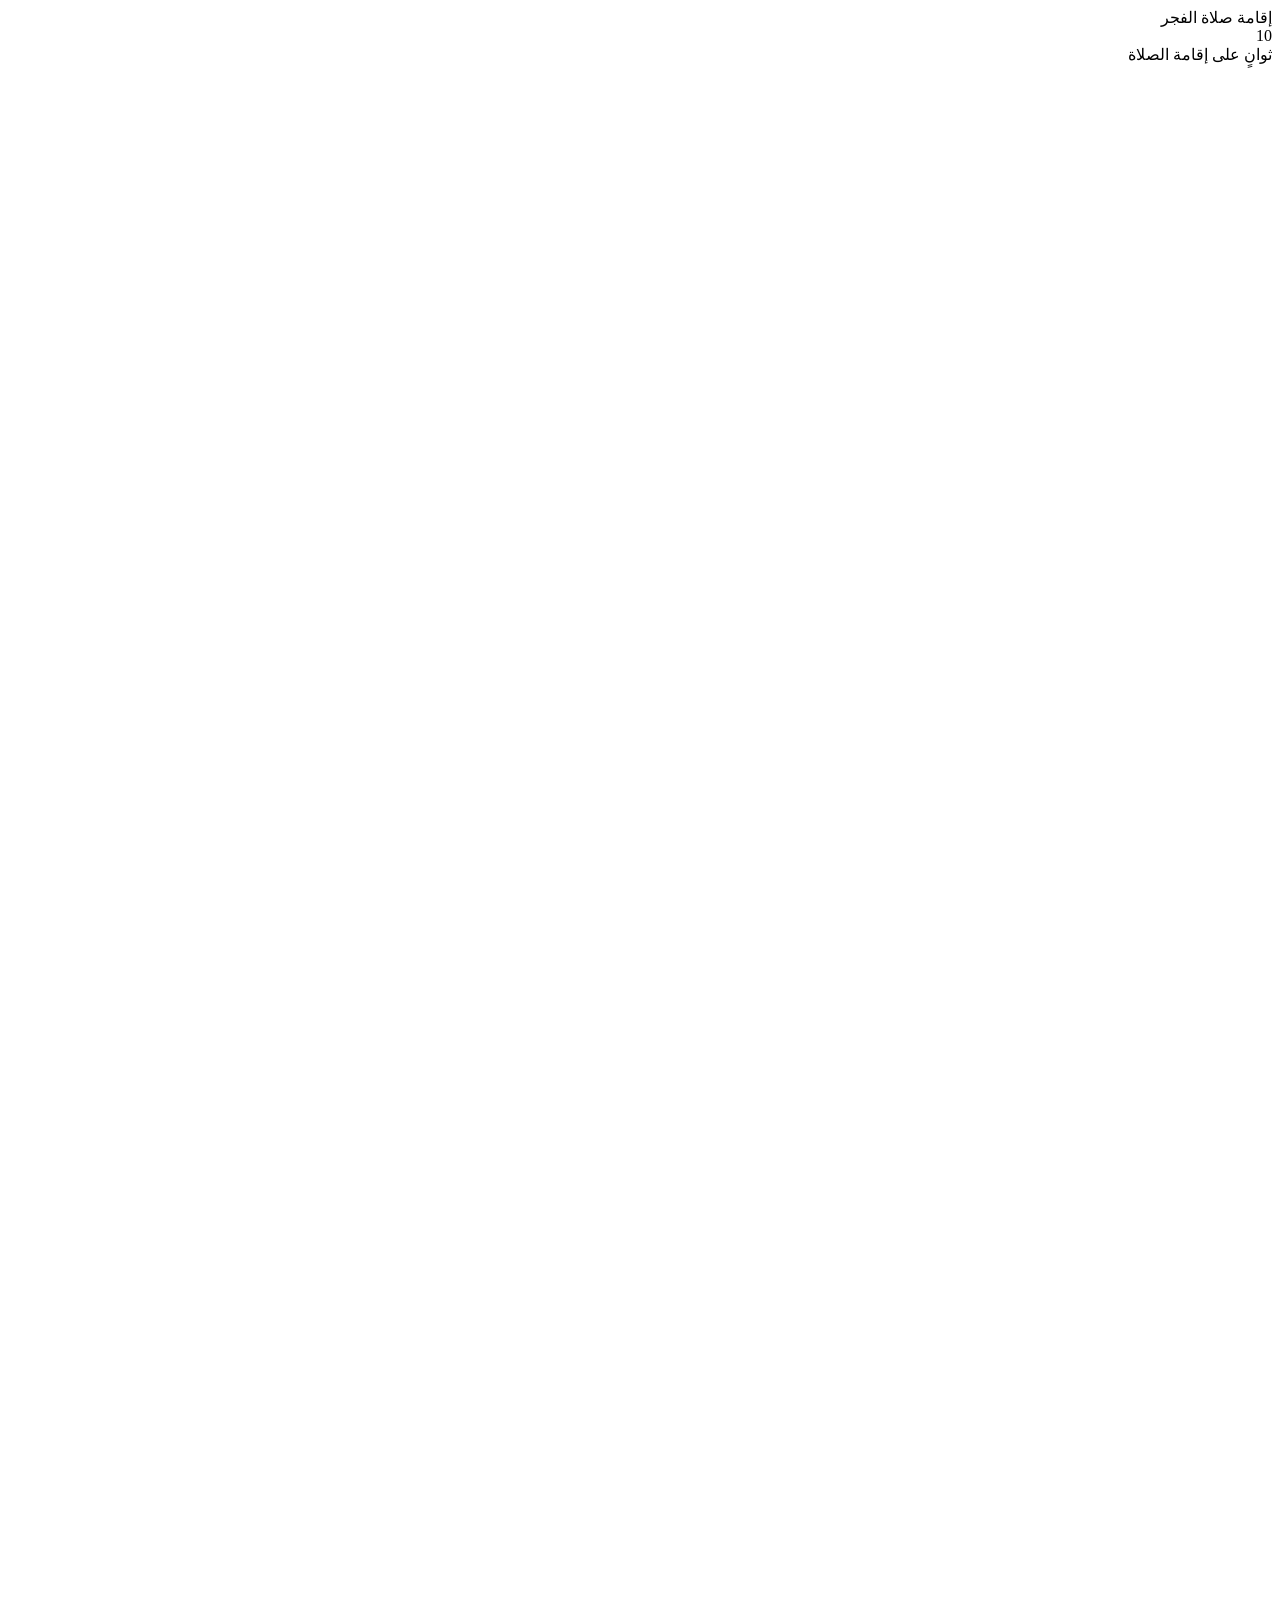
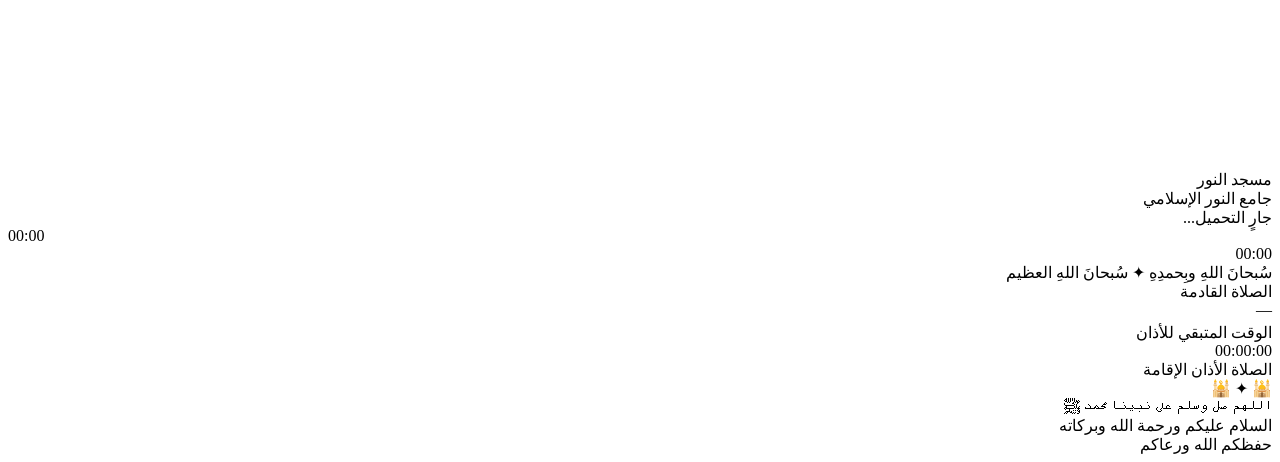
==== index.html @ ad6d92d0 "Add files via upload" ====
<!DOCTYPE html>
<html lang="ar" dir="rtl">
<head>
<meta charset="UTF-8">
<meta name="viewport" content="width=device-width, initial-scale=1.0, maximum-scale=1.0">
<title>شاشة أوقات الصلاة</title>
<link rel="stylesheet" href="css/main.css">
</head>
<body class="anti-burn-active">

<!-- ══ Iqama Overlay ══ -->
<div class="iqama-overlay" id="iqamaOverlay">
  <div class="iqama-title" id="iqamaTitle">إقامة صلاة الفجر</div>
  <div class="iqama-count" id="iqamaCount">10</div>
  <div class="iqama-sub">ثوانٍ على إقامة الصلاة</div>
</div>

<!-- ══ Main Screen ══ -->
<div class="screen" id="mainScreen">

  <!-- Header -->
  <header class="header">
    <div class="header-right">
      <div class="minaret-logo">
        <svg viewBox="0 0 52 70" fill="none" xmlns="http://www.w3.org/2000/svg">
          <rect x="4" y="62" width="44" height="6" rx="2" fill="var(--gold)" opacity="0.9"/>
          <rect x="16" y="30" width="20" height="34" rx="2" fill="var(--gold)" opacity="0.85"/>
          <rect x="12" y="28" width="28" height="5" rx="1.5" fill="var(--gold)" opacity="0.9"/>
          <rect x="19" y="16" width="14" height="16" rx="2" fill="var(--gold)" opacity="0.8"/>
          <rect x="14" y="14" width="24" height="4" rx="1.5" fill="var(--gold)" opacity="0.9"/>
          <rect x="22" y="7" width="8" height="10" rx="1.5" fill="var(--gold)" opacity="0.85"/>
          <ellipse cx="26" cy="5" rx="5" ry="3" fill="var(--gold)" opacity="0.7"/>
          <path d="M23 3 Q26 0 29 3 Q26.5 5.5 23 3Z" fill="var(--bg)"/>
          <circle cx="29.5" cy="2" r="1" fill="var(--gold)"/>
          <!-- Windows -->
          <rect x="22" y="20" width="4" height="5" rx="1" fill="var(--bg)" opacity="0.5"/>
          <rect x="26.5" y="20" width="4" height="5" rx="1" fill="var(--bg)" opacity="0.5"/>
          <rect x="22" y="37" width="8" height="7" rx="1.5" fill="var(--bg)" opacity="0.4"/>
          <path d="M20 64 L20 56 Q26 50 32 56 L32 64Z" fill="var(--bg)" opacity="0.35"/>
        </svg>
      </div>
      <div class="mosque-name">
        <div class="main" id="mosqueName">مسجد النور</div>
        <div class="sub" id="mosqueSubName">جامع النور الإسلامي</div>
      </div>
    </div>

    <div class="header-center">
      <div class="hijri-date"    id="hijriDate">جارٍ التحميل...</div>
      <div class="gregorian-date" id="gregorianDate"></div>
    </div>

    <div class="header-left">
      <div class="clock-wrap">
        <div class="clock" id="clockTime" style="direction:ltr;">00:00</div>
      </div>
    </div>
  </header>

  <!-- Main Body -->
  <div class="main-body" id="mainBody">

    <!-- Night Mode: Big Clock -->
    <div class="night-clock" id="nightClock">
      <div class="night-clock-time" id="nightClockTime">00:00</div>
      <div class="night-clock-sub">سُبحانَ اللهِ وبِحمدِهِ ✦ سُبحانَ اللهِ العظيم</div>
    </div>

    <!-- Next Prayer Widget -->
    <div class="next-prayer-widget" id="nextPrayerWidget">
      <div>
        <div class="next-prayer-label">الصلاة القادمة</div>
        <div class="next-prayer-name" id="nextPrayerName">—</div>
        <div class="next-prayer-time" id="nextPrayerTime"></div>
        <div style="font-size:clamp(11px,1.5vw,16px);color:var(--text2);margin-top:4px;" id="nextIqamaTime"></div>
      </div>
      <div>
        <div class="countdown-label">الوقت المتبقي للأذان</div>
        <div class="countdown-value" id="countdownValue">00:00:00</div>
      </div>
    </div>

    <!-- Prayer Table -->
    <div class="prayer-section" id="prayerSection">
      <div class="prayer-table-header">
        <span>الصلاة</span>
        <span>الأذان</span>
        <span>الإقامة</span>
      </div>
      <div class="prayer-table" id="prayerTable"></div>
    </div>

  </div>

  <!-- Ticker -->
  <div class="ticker-bar" id="tickerBar">
    <div class="ticker-inner">
      <span class="ticker-text" id="tickerText">🕌</span>
      <span class="ticker-sep">✦</span>
      <span class="ticker-text" id="tickerText2">🕌</span>
    </div>
  </div>

  <!-- Footer -->
  <footer class="footer">
    <div class="footer-text" id="footerRight">اللهم صل وسلم على نبينا محمد ﷺ</div>
    <div class="footer-text" id="footerCenter">السلام عليكم ورحمة الله وبركاته</div>
    <div class="footer-text" id="footerLeft">حفظكم الله ورعاكم</div>
  </footer>

</div>

<script src="js/display.js"></script>
</body>
</html>
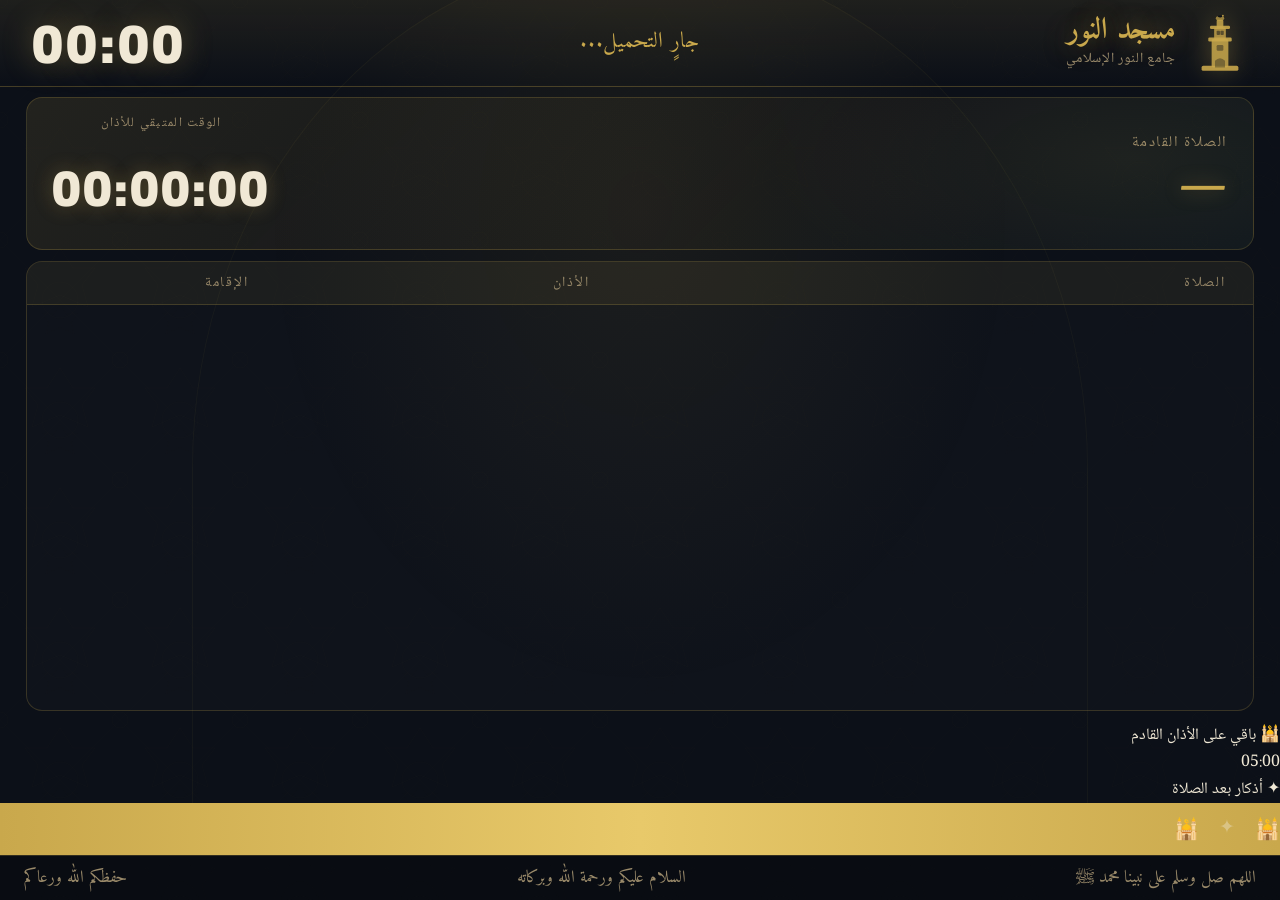
==== commit ea006f17: "Add files via upload" ====
--- a/index.html
+++ b/index.html
@@ -92,6 +92,27 @@
 
   </div>
 
+  <!-- شريط تنبيه الأذان / الإقامة -->
+  <div class="adhan-alert-bar" id="adhanAlertBar">
+    <span class="alert-icon" id="alertIcon">🕌</span>
+    <span class="alert-text" id="alertText">باقي على الأذان القادم</span>
+    <div class="alert-counter" id="alertCounter">05:00</div>
+  </div>
+
+  <!-- شريط الأذكار بعد الصلاة -->
+  <div class="adhkar-bar" id="adhkarBar">
+    <div class="adhkar-bar-header">
+      <div class="adhkar-bar-title">✦ أذكار بعد الصلاة</div>
+      <div class="adhkar-bar-progress" id="adhkarProgress"></div>
+    </div>
+    <div class="adhkar-bar-body">
+      <div class="adhkar-text" id="adhkarText"></div>
+    </div>
+    <div class="adhkar-progress-line">
+      <div class="adhkar-progress-fill" id="adhkarProgressFill"></div>
+    </div>
+  </div>
+
   <!-- Ticker -->
   <div class="ticker-bar" id="tickerBar">
     <div class="ticker-inner">
@@ -110,6 +131,7 @@
 
 </div>
 
+<script src="assets/adhkar.js"></script>
 <script src="js/display.js"></script>
 </body>
 </html>
--- a/css/main.css
+++ b/css/main.css
@@ -0,0 +1,482 @@
+/* ═══════════════════════════════════════════════════
+   MASJID DISPLAY — main.css
+   شاشة طولية · خطوط إسلامية · تصميم محراب
+═══════════════════════════════════════════════════ */
+
+@import url('https://fonts.googleapis.com/css2?family=Amiri+Quran&family=Amiri:ital,wght@0,400;0,700;1,400&family=Cairo:wght@300;400;600;700;900&family=Noto+Naskh+Arabic:wght@400;500;600;700&display=swap');
+
+/* ── Variables ───────────────────────────────────── */
+:root {
+  --bg:           #0c1018;
+  --bg2:          #111620;
+  --gold:         #c9a84c;
+  --gold-light:   #e8c96a;
+  --gold-dim:     rgba(201,168,76,0.18);
+  --gold-border:  rgba(201,168,76,0.22);
+  --teal:         #4ec9a8;
+  --teal-dim:     rgba(78,201,168,0.15);
+  --text:         #f0e8d5;
+  --text2:        #9a8a6a;
+  --text3:        #5a4e38;
+  --shadow:       0 8px 40px rgba(0,0,0,0.6);
+}
+
+/* ── Reset ───────────────────────────────────────── */
+*, *::before, *::after { margin:0; padding:0; box-sizing:border-box; }
+
+html, body {
+  width:100%; height:100%;
+  overflow:hidden;
+  background: var(--bg);
+  color: var(--text);
+  font-family: 'Noto Naskh Arabic', 'Cairo', serif;
+  direction: rtl;
+}
+
+/* ── Islamic Geometric Background Pattern ─────────── */
+body::before {
+  content: '';
+  position: fixed;
+  inset: 0;
+  background-image: url("data:image/svg+xml,%3Csvg xmlns='http://www.w3.org/2000/svg' width='120' height='120'%3E%3Cdefs%3E%3Cpattern id='p' width='120' height='120' patternUnits='userSpaceOnUse'%3E%3Cg fill='none' stroke='%23c9a84c' stroke-width='0.4'%3E%3Cpolygon points='60,8 73,28 95,28 82,45 88,67 60,55 32,67 38,45 25,28 47,28'/%3E%3Cpolygon points='60,8 73,28 95,28 82,45 88,67 60,55 32,67 38,45 25,28 47,28' transform='translate(0,60) scale(0.5) translate(60,0)'/%3E%3Cline x1='0' y1='0' x2='120' y2='120' stroke-width='0.25'/%3E%3Cline x1='120' y1='0' x2='0' y2='120' stroke-width='0.25'/%3E%3Ccircle cx='60' cy='60' r='18' stroke-width='0.35'/%3E%3Ccircle cx='0' cy='0' r='8'/%3E%3Ccircle cx='120' cy='0' r='8'/%3E%3Ccircle cx='0' cy='120' r='8'/%3E%3Ccircle cx='120' cy='120' r='8'/%3E%3C/g%3E%3C/pattern%3E%3C/defs%3E%3Crect width='120' height='120' fill='url(%23p)'/%3E%3C/svg%3E");
+  opacity: 0.04;
+  pointer-events: none;
+  z-index: 0;
+}
+
+/* ── Mihrab Arch Background ──────────────────────── */
+body::after {
+  content: '';
+  position: fixed;
+  top: -5%;
+  left: 50%;
+  transform: translateX(-50%);
+  width: 70vw;
+  height: 95vh;
+  background: radial-gradient(ellipse 60% 80% at 50% 30%,
+    rgba(201,168,76,0.07) 0%,
+    rgba(201,168,76,0.03) 40%,
+    transparent 70%);
+  border-radius: 50% 50% 0 0 / 60% 60% 0 0;
+  border: 1px solid rgba(201,168,76,0.05);
+  border-bottom: none;
+  pointer-events: none;
+  z-index: 0;
+}
+
+/* ── Screen Layout (Portrait) ─────────────────────── */
+.screen {
+  position: relative;
+  z-index: 1;
+  width: 100vw;
+  height: 100vh;
+  display: grid;
+  grid-template-rows: auto 1fr auto auto;
+  overflow: hidden;
+}
+
+/* ── Header ──────────────────────────────────────── */
+.header {
+  display: grid;
+  grid-template-columns: 1fr auto 1fr;
+  align-items: center;
+  padding: clamp(8px,1.5vh,18px) clamp(12px,2.5vw,32px);
+  background: linear-gradient(180deg, rgba(201,168,76,0.10) 0%, transparent 100%);
+  border-bottom: 1px solid var(--gold-border);
+  gap: 12px;
+}
+
+.header-right {
+  display: flex;
+  align-items: center;
+  gap: clamp(8px,1.5vw,16px);
+}
+
+.header-left {
+  display: flex;
+  align-items: center;
+  justify-content: flex-end;
+}
+
+/* Minaret SVG logo */
+.minaret-logo {
+  width: clamp(36px,5vw,56px);
+  height: clamp(48px,6.5vh,72px);
+  flex-shrink: 0;
+  filter: drop-shadow(0 0 12px rgba(201,168,76,0.4));
+}
+.minaret-logo svg { width:100%; height:100%; }
+
+.mosque-name .main {
+  font-family: 'Amiri', serif;
+  font-size: clamp(16px, 2.8vw, 30px);
+  font-weight: 700;
+  color: var(--gold);
+  line-height: 1.1;
+  text-shadow: 0 0 24px rgba(201,168,76,0.5);
+}
+.mosque-name .sub {
+  font-size: clamp(10px, 1.4vw, 14px);
+  color: var(--text2);
+  letter-spacing: 0.05em;
+}
+
+/* Center: dates */
+.header-center { text-align: center; }
+
+.hijri-date {
+  font-family: 'Amiri', serif;
+  font-size: clamp(13px, 2vw, 22px);
+  color: var(--gold);
+  letter-spacing: 0.03em;
+}
+.gregorian-date {
+  font-size: clamp(10px, 1.3vw, 15px);
+  color: var(--text2);
+  margin-top: 2px;
+}
+
+/* Clock */
+.clock-wrap { text-align: left; direction: ltr; }
+.clock {
+  font-family: 'Cairo', monospace;
+  font-size: clamp(28px, 5vw, 56px);
+  font-weight: 900;
+  color: var(--text);
+  letter-spacing: 3px;
+  text-shadow: 0 0 30px rgba(201,168,76,0.35);
+  line-height: 1;
+}
+
+/* ── Main Body ───────────────────────────────────── */
+.main-body {
+  display: flex;
+  flex-direction: column;
+  overflow: hidden;
+  padding: clamp(8px,1.2vh,16px) clamp(12px,2vw,28px);
+  gap: clamp(8px,1.2vh,16px);
+}
+
+/* ── Next Prayer Widget ───────────────────────────── */
+.next-prayer-widget {
+  background: linear-gradient(135deg,
+    rgba(201,168,76,0.12) 0%,
+    rgba(201,168,76,0.04) 60%,
+    rgba(78,201,168,0.04) 100%);
+  border: 1px solid var(--gold-border);
+  border-radius: 16px;
+  padding: clamp(10px,1.5vh,20px) clamp(14px,2vw,28px);
+  display: flex;
+  align-items: center;
+  justify-content: space-between;
+  gap: 16px;
+  position: relative;
+  overflow: hidden;
+  flex-shrink: 0;
+}
+
+.next-prayer-widget::before {
+  content: '';
+  position: absolute;
+  top: -60%;
+  right: -20%;
+  width: 60%;
+  height: 200%;
+  background: radial-gradient(ellipse, rgba(201,168,76,0.08) 0%, transparent 70%);
+  animation: pulse-glow 4s ease-in-out infinite;
+}
+
+@keyframes pulse-glow {
+  0%,100% { opacity: 0.5; transform: scale(1); }
+  50%      { opacity: 1;   transform: scale(1.1); }
+}
+
+.next-prayer-label {
+  font-size: clamp(10px, 1.4vw, 15px);
+  color: var(--text2);
+  letter-spacing: 0.1em;
+  margin-bottom: 4px;
+}
+.next-prayer-name {
+  font-family: 'Amiri', serif;
+  font-size: clamp(26px, 4.5vw, 54px);
+  font-weight: 700;
+  color: var(--gold);
+  line-height: 1;
+  text-shadow: 0 0 20px rgba(201,168,76,0.4);
+}
+.next-prayer-time {
+  font-size: clamp(14px, 2vw, 22px);
+  color: var(--teal);
+  font-family: 'Cairo', monospace;
+  direction: ltr;
+}
+
+.countdown-label {
+  font-size: clamp(9px, 1.2vw, 13px);
+  color: var(--text2);
+  letter-spacing: 0.1em;
+  margin-bottom: 4px;
+  text-align: center;
+}
+.countdown-value {
+  font-family: 'Cairo', monospace;
+  font-size: clamp(24px, 4.5vw, 52px);
+  font-weight: 900;
+  color: var(--text);
+  direction: ltr;
+  text-align: center;
+  text-shadow: 0 0 20px rgba(201,168,76,0.3);
+  letter-spacing: 2px;
+}
+
+/* ── Prayer Table ─────────────────────────────────── */
+.prayer-section {
+  flex: 1;
+  display: flex;
+  flex-direction: column;
+  background: rgba(255,255,255,0.015);
+  border: 1px solid var(--gold-border);
+  border-radius: 16px;
+  overflow: hidden;
+  min-height: 0;
+}
+
+.prayer-table-header {
+  display: grid;
+  grid-template-columns: 1.4fr 1fr 1fr;
+  padding: clamp(6px,1vh,12px) clamp(14px,2.5vw,28px);
+  background: rgba(201,168,76,0.07);
+  border-bottom: 1px solid var(--gold-border);
+}
+.prayer-table-header span {
+  font-size: clamp(10px, 1.3vw, 14px);
+  color: var(--text2);
+  letter-spacing: 0.12em;
+  text-align: center;
+}
+.prayer-table-header span:first-child { text-align: right; }
+.prayer-table-header span:last-child  { text-align: center; }
+
+.prayer-table {
+  display: flex;
+  flex-direction: column;
+  flex: 1;
+}
+
+.prayer-row {
+  display: grid;
+  grid-template-columns: 1.4fr 1fr 1fr;
+  align-items: center;
+  padding: 0 clamp(14px,2.5vw,28px);
+  border-bottom: 1px solid rgba(201,168,76,0.06);
+  flex: 1;
+  min-height: 0;
+  position: relative;
+  overflow: hidden;
+  transition: background 0.4s ease;
+}
+.prayer-row:last-child { border-bottom: none; }
+
+/* Active (الوقت الحالي) */
+.prayer-row.is-current {
+  background: linear-gradient(90deg,
+    rgba(201,168,76,0.12) 0%,
+    rgba(201,168,76,0.04) 100%);
+}
+.prayer-row.is-current::after {
+  content: '';
+  position: absolute;
+  right: 0; top: 0; bottom: 0;
+  width: 3px;
+  background: var(--gold);
+  border-radius: 2px 0 0 2px;
+}
+
+/* الأذان القادم - الإضاءة الرئيسية */
+.prayer-row.is-next {
+  background: linear-gradient(90deg,
+    rgba(78,201,168,0.18) 0%,
+    rgba(78,201,168,0.05) 100%);
+}
+.prayer-row.is-next::after {
+  content: '';
+  position: absolute;
+  right: 0; top: 0; bottom: 0;
+  width: 4px;
+  background: var(--teal);
+  border-radius: 2px 0 0 2px;
+  box-shadow: 0 0 12px var(--teal);
+}
+
+.prayer-name {
+  font-family: 'Amiri', serif;
+  font-size: clamp(16px, 2.8vw, 34px);
+  font-weight: 700;
+  color: var(--text);
+  display: flex;
+  align-items: center;
+  gap: 8px;
+}
+.prayer-row.is-current .prayer-name { color: var(--gold); }
+.prayer-row.is-next    .prayer-name { color: var(--teal); }
+
+.next-badge {
+  font-size: clamp(8px, 1vw, 11px);
+  font-family: 'Cairo', sans-serif;
+  background: var(--teal);
+  color: #0a1a14;
+  border-radius: 4px;
+  padding: 2px 7px;
+  font-weight: 700;
+  letter-spacing: 0.05em;
+  flex-shrink: 0;
+}
+
+.prayer-adhan {
+  font-family: 'Cairo', monospace;
+  font-size: clamp(15px, 2.6vw, 32px);
+  font-weight: 700;
+  color: var(--text2);
+  text-align: center;
+  direction: ltr;
+}
+.prayer-row.is-current .prayer-adhan,
+.prayer-row.is-next    .prayer-adhan {
+  color: var(--text);
+}
+
+.prayer-iqama {
+  font-family: 'Cairo', monospace;
+  font-size: clamp(13px, 2.2vw, 28px);
+  font-weight: 600;
+  color: var(--teal);
+  text-align: center;
+  direction: ltr;
+}
+
+/* ── Ticker Bar ───────────────────────────────────── */
+.ticker-bar {
+  background: linear-gradient(90deg, var(--gold) 0%, #e8c96a 50%, var(--gold) 100%);
+  padding: clamp(5px,0.8vh,10px) 0;
+  overflow: hidden;
+  flex-shrink: 0;
+}
+.ticker-inner {
+  display: flex;
+  align-items: center;
+  white-space: nowrap;
+  animation: ticker-scroll 50s linear infinite;
+}
+.ticker-text {
+  font-family: 'Cairo', sans-serif;
+  font-size: clamp(13px, 1.8vw, 20px);
+  font-weight: 700;
+  color: #0a0e1a;
+}
+.ticker-sep { margin: 0 20px; opacity: 0.4; font-size: 1.2em; }
+
+@keyframes ticker-scroll {
+  from { transform: translateX(-100%); }
+  to   { transform: translateX(100vw); }
+}
+
+/* ── Footer ──────────────────────────────────────── */
+.footer {
+  display: flex;
+  align-items: center;
+  justify-content: space-between;
+  padding: clamp(4px,0.8vh,10px) clamp(12px,2vw,24px);
+  border-top: 1px solid var(--gold-border);
+  background: rgba(0,0,0,0.25);
+  flex-shrink: 0;
+}
+.footer-text {
+  font-family: 'Amiri', serif;
+  font-size: clamp(10px, 1.5vw, 17px);
+  color: var(--text2);
+}
+
+/* ── Night Mode ──────────────────────────────────── */
+.screen.night-mode .main-body {
+  display: flex;
+  flex-direction: column;
+  align-items: center;
+  justify-content: center;
+}
+.screen.night-mode .next-prayer-widget,
+.screen.night-mode .prayer-section,
+.screen.night-mode .ticker-bar {
+  display: none !important;
+}
+.screen.night-mode {
+  background: rgba(0,0,0,0.4);
+}
+.night-clock {
+  display: none;
+  text-align: center;
+}
+.screen.night-mode .night-clock {
+  display: block;
+}
+.night-clock-time {
+  font-family: 'Cairo', monospace;
+  font-size: clamp(80px, 18vw, 200px);
+  font-weight: 900;
+  color: var(--text);
+  letter-spacing: 8px;
+  line-height: 1;
+  text-shadow: 0 0 60px rgba(201,168,76,0.3);
+  direction: ltr;
+}
+.night-clock-sub {
+  font-family: 'Amiri', serif;
+  font-size: clamp(20px, 3.5vw, 42px);
+  color: var(--text2);
+  margin-top: 16px;
+}
+
+/* ── Anti-Burn ───────────────────────────────────── */
+@keyframes antiBurn {
+  0%   { transform: translate(0px,   0px);   }
+  25%  { transform: translate(2px,   1px);   }
+  50%  { transform: translate(0px,   2px);   }
+  75%  { transform: translate(-2px,  1px);   }
+  100% { transform: translate(0px,   0px);   }
+}
+.anti-burn-active .screen {
+  animation: antiBurn 30s ease-in-out infinite;
+}
+
+/* ── Iqama Modal ─────────────────────────────────── */
+.iqama-overlay {
+  position: fixed;
+  inset: 0;
+  background: rgba(0,0,0,0.92);
+  z-index: 200;
+  display: none;
+  flex-direction: column;
+  align-items: center;
+  justify-content: center;
+  text-align: center;
+  gap: 24px;
+}
+.iqama-overlay.show { display: flex; }
+.iqama-title {
+  font-family: 'Amiri', serif;
+  font-size: clamp(30px, 6vw, 72px);
+  color: var(--gold);
+}
+.iqama-count {
+  font-family: 'Cairo', monospace;
+  font-size: clamp(100px, 22vw, 240px);
+  font-weight: 900;
+  color: var(--text);
+  line-height: 1;
+  text-shadow: 0 0 80px rgba(201,168,76,0.5);
+}
+.iqama-sub {
+  font-family: 'Amiri', serif;
+  font-size: clamp(18px, 3vw, 40px);
+  color: var(--text2);
+}
